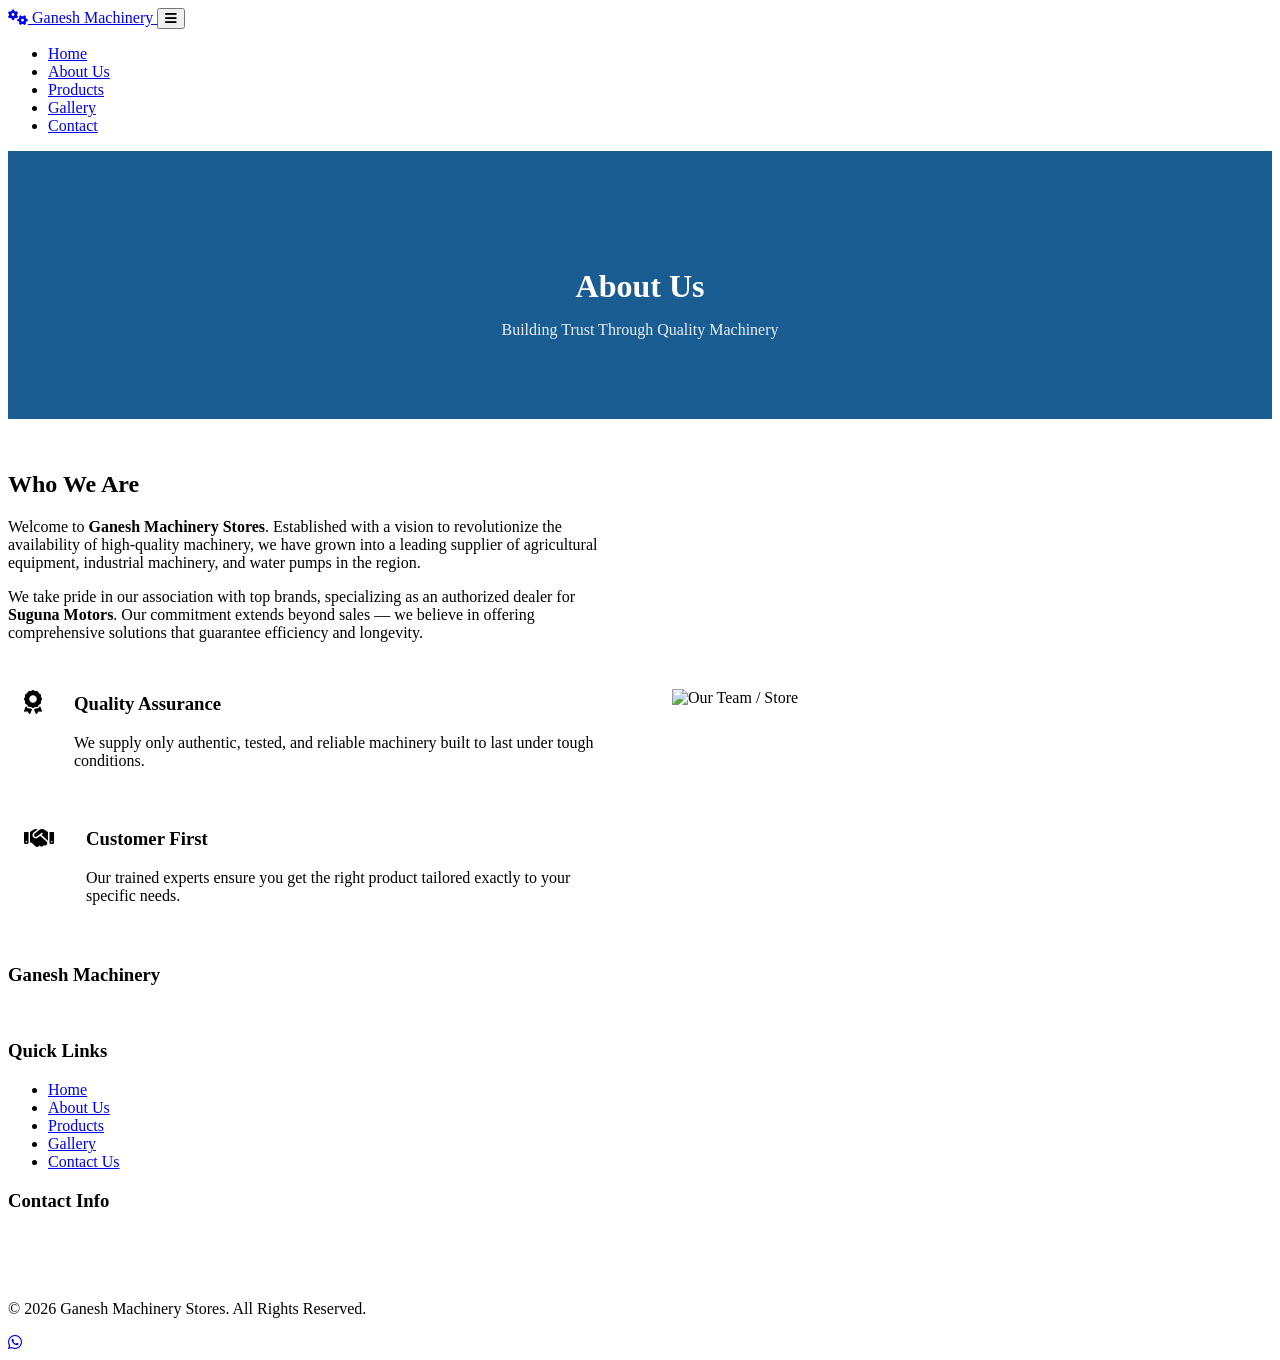
==== about.html @ 9e8fa3c6 "Add files via upload" ====
<!DOCTYPE html>
<html lang="en">

<head>
    <meta charset="UTF-8">
    <meta name="viewport" content="width=device-width, initial-scale=1.0">
    <title>About Us - Ganesh Machinery Stores</title>
    <meta name="description" content="Learn more about Ganesh Machinery Stores, our history, and our values.">
    <!-- FontAwesome for icons -->
    <link rel="stylesheet" href="https://cdnjs.cloudflare.com/ajax/libs/font-awesome/6.4.0/css/all.min.css">
    <!-- Custom CSS -->
    <link rel="stylesheet" href="css/style.css">
    <style>
        .page-header {
            background: linear-gradient(rgba(0, 75, 135, 0.9), rgba(0, 75, 135, 0.9)), url('https://images.unsplash.com/photo-1504328345606-18bbc8c9d7d1?auto=format&fit=crop&w=1920&q=80') center/cover;
            padding: 6rem 0 4rem;
            text-align: center;
            color: white;
        }

        .about-content {
            display: flex;
            gap: 4rem;
            align-items: center;
            margin-top: 2rem;
        }

        .about-text {
            flex: 1;
        }

        .about-image {
            flex: 1;
            border-radius: var(--border-radius);
            box-shadow: var(--shadow-lg);
            overflow: hidden;
        }

        .feature-list {
            margin-top: 2rem;
        }

        .feature-item {
            display: flex;
            align-items: flex-start;
            gap: 1rem;
            margin-bottom: 1.5rem;
        }

        .feature-icon {
            color: var(--primary);
            font-size: 1.5rem;
            background: var(--accent);
            padding: 1rem;
            border-radius: 50%;
        }

        @media (max-width: 768px) {
            .about-content {
                flex-direction: column;
                gap: 2rem;
            }
        }
    </style>
</head>

<body>

    <!-- Navigation -->
    <nav class="navbar">
        <div class="container nav-container">
            <a href="index.html" class="logo">
                <i class="fa-solid fa-gears logo-icon"></i>
                <span>Ganesh Machinery</span>
            </a>

            <button class="mobile-menu-btn" aria-label="Toggle Navigation">
                <i class="fa-solid fa-bars"></i>
            </button>

            <ul class="nav-links">
                <li><a href="index.html" class="nav-link">Home</a></li>
                <li><a href="about.html" class="nav-link">About Us</a></li>
                <li><a href="products.html" class="nav-link">Products</a></li>
                <li><a href="gallery.html" class="nav-link">Gallery</a></li>
                <li><a href="contact.html" class="nav-link">Contact</a></li>
            </ul>
        </div>
    </nav>

    <!-- Page Header -->
    <header class="page-header">
        <div class="container">
            <h1 style="animation: none; margin-bottom: 0;">About Us</h1>
            <p style="margin-top: 1rem; opacity: 0.9;">Building Trust Through Quality Machinery</p>
        </div>
    </header>

    <!-- About Section -->
    <section class="section">
        <div class="container">
            <div class="about-content">
                <div class="about-text">
                    <h2 style="text-align: left;">Who We Are</h2>
                    <p>Welcome to <strong>Ganesh Machinery Stores</strong>. Established with a vision to revolutionize
                        the availability of high-quality machinery, we have grown into a leading supplier of
                        agricultural equipment, industrial machinery, and water pumps in the region.</p>
                    <p>We take pride in our association with top brands, specializing as an authorized dealer for
                        <strong>Suguna Motors</strong>. Our commitment extends beyond sales — we believe in offering
                        comprehensive solutions that guarantee efficiency and longevity.</p>

                    <div class="feature-list">
                        <div class="feature-item">
                            <i class="fa-solid fa-award feature-icon"></i>
                            <div>
                                <h3>Quality Assurance</h3>
                                <p style="color: var(--text-light);">We supply only authentic, tested, and reliable
                                    machinery built to last under tough conditions.</p>
                            </div>
                        </div>
                        <div class="feature-item">
                            <i class="fa-solid fa-handshake feature-icon"></i>
                            <div>
                                <h3>Customer First</h3>
                                <p style="color: var(--text-light);">Our trained experts ensure you get the right
                                    product tailored exactly to your specific needs.</p>
                            </div>
                        </div>
                    </div>
                </div>
                <div class="about-image">
                    <img src="https://images.unsplash.com/photo-1581092334241-118c7ed6778f?auto=format&fit=crop&w=800&q=80"
                        alt="Our Team / Store">
                </div>
            </div>
        </div>
    </section>

    <!-- Footer -->
    <footer class="footer">
        <div class="container">
            <div class="footer-grid">
                <div>
                    <h3>Ganesh Machinery</h3>
                    <p style="color: rgba(255,255,255,0.8); font-size: 0.9rem;">Delivering excellence and reliability in
                        machinery, pumps, and agricultural supplies. Your success is our guarantee.</p>
                </div>
                <div>
                    <h3>Quick Links</h3>
                    <ul class="footer-links">
                        <li><a href="index.html">Home</a></li>
                        <li><a href="about.html">About Us</a></li>
                        <li><a href="products.html">Products</a></li>
                        <li><a href="gallery.html">Gallery</a></li>
                        <li><a href="contact.html">Contact Us</a></li>
                    </ul>
                </div>
                <div>
                    <h3>Contact Info</h3>
                    <ul class="footer-links" style="color: rgba(255,255,255,0.8);">
                        <li style="display: flex; gap: 10px; align-items: center;"><i
                                class="fa-solid fa-location-dot"></i> Main Road, Near old bus stand, Majalgaon,
                            Beed-431122</li>
                        <li style="display: flex; gap: 10px; align-items: center;"><i class="fa-solid fa-phone"></i> +91
                            9420874383</li>
                        <li style="display: flex; gap: 10px; align-items: center;"><i class="fa-solid fa-envelope"></i>
                            ganeshmachinery@gmail.com</li>
                    </ul>
                </div>
            </div>
            <div class="footer-bottom">
                <p>&copy; 2026 Ganesh Machinery Stores. All Rights Reserved.</p>
            </div>
        </div>
    </footer>

    <!-- Floating WhatsApp Button -->
    <a href="https://wa.me/919420874383" target="_blank" class="floating-whatsapp" aria-label="Chat on WhatsApp">
        <i class="fa-brands fa-whatsapp"></i>
    </a>

    <script src="js/script.js"></script>
</body>

</html>
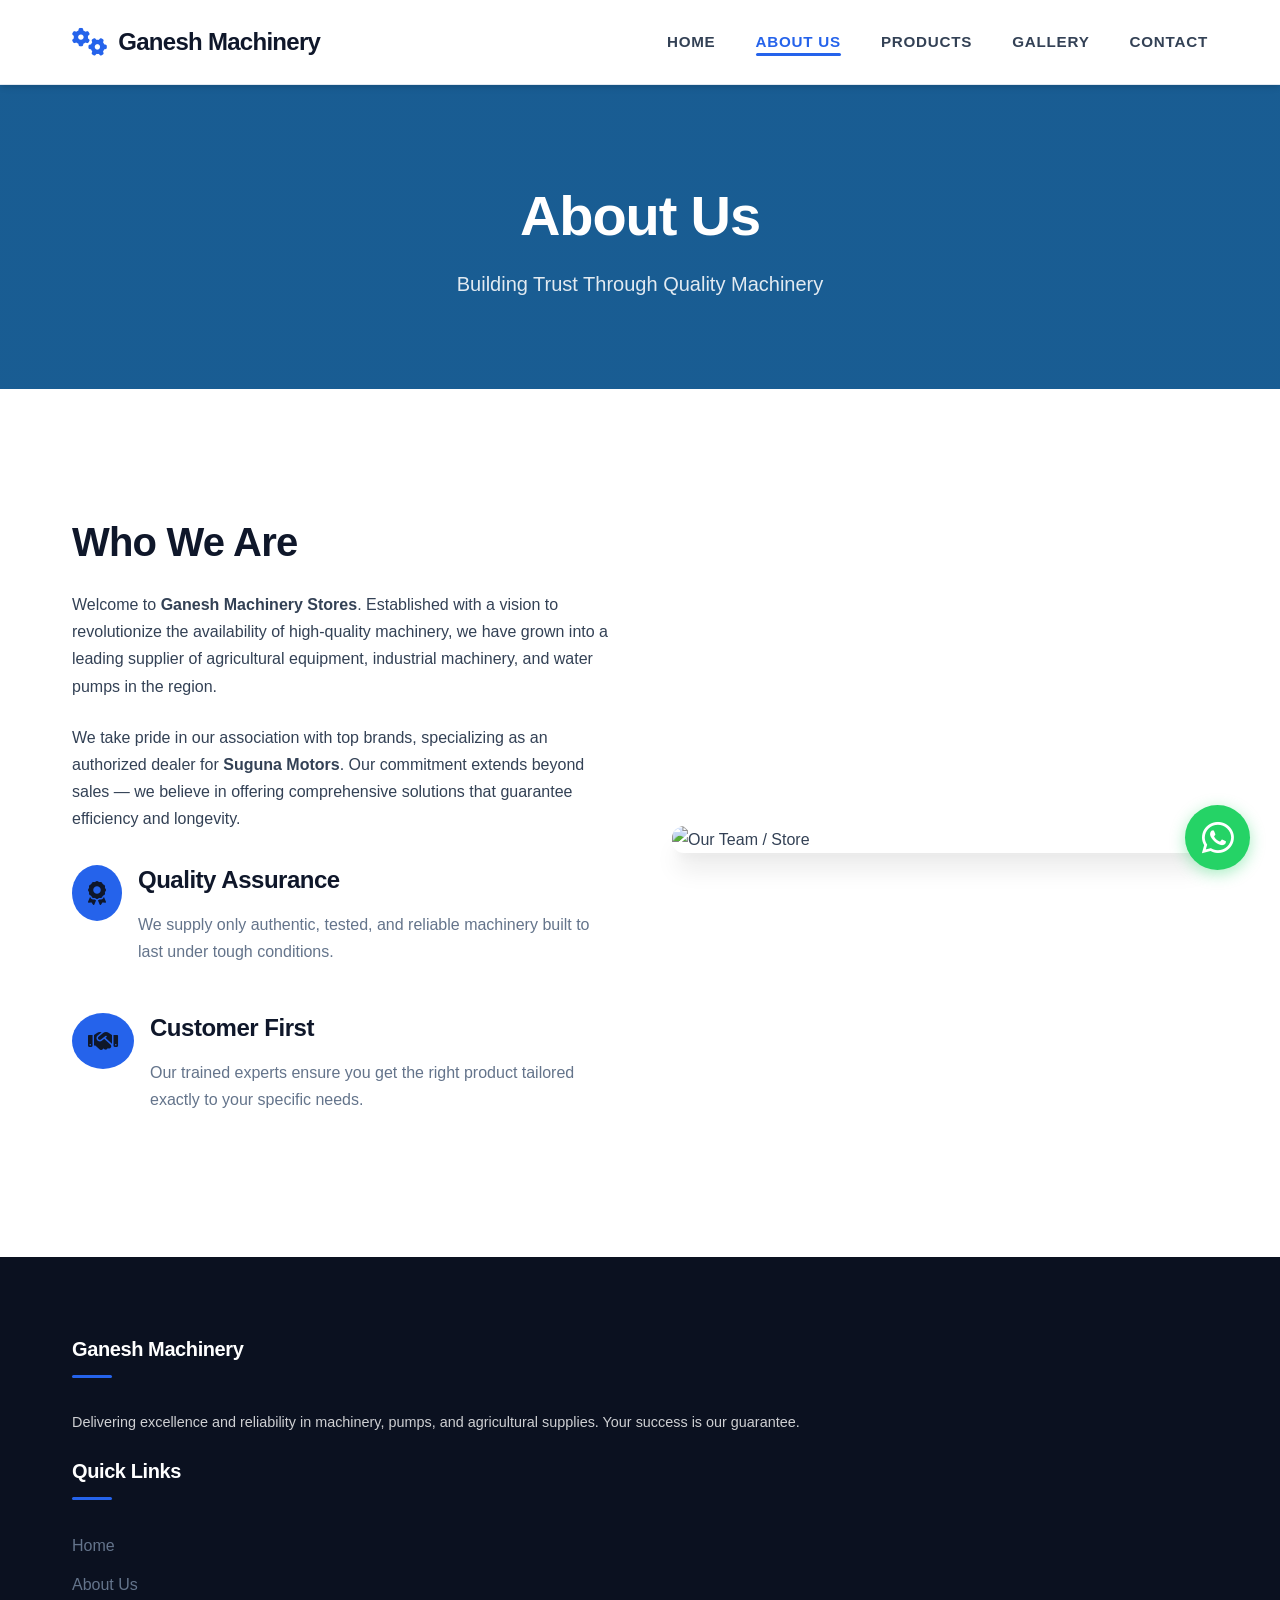
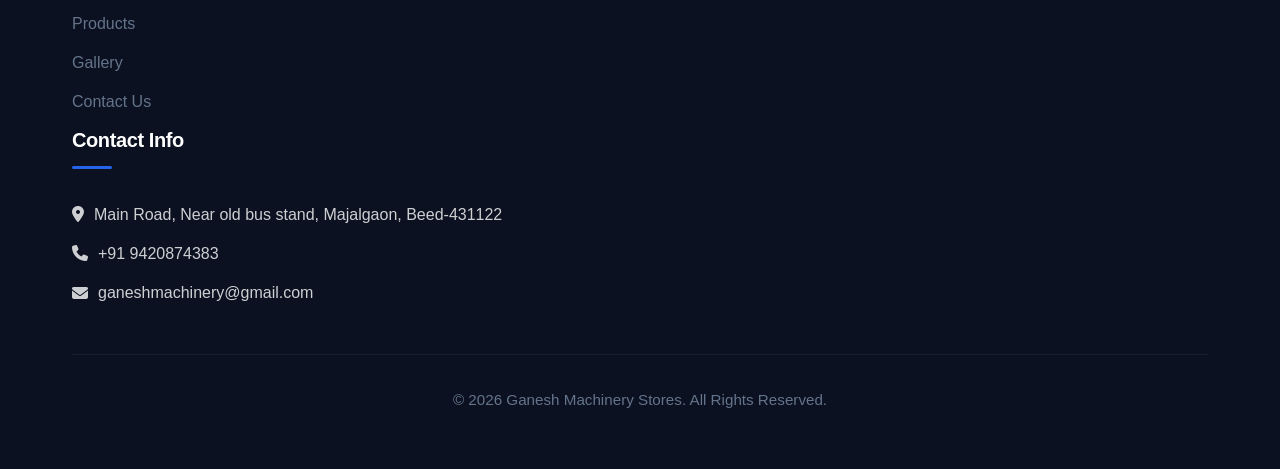
==== commit df2e3674: "Update about.html" ====
--- a/about.html
+++ b/about.html
@@ -9,7 +9,7 @@
     <!-- FontAwesome for icons -->
     <link rel="stylesheet" href="https://cdnjs.cloudflare.com/ajax/libs/font-awesome/6.4.0/css/all.min.css">
     <!-- Custom CSS -->
-    <link rel="stylesheet" href="css/style.css">
+    <link rel="stylesheet" href="style.css">
     <style>
         .page-header {
             background: linear-gradient(rgba(0, 75, 135, 0.9), rgba(0, 75, 135, 0.9)), url('https://images.unsplash.com/photo-1504328345606-18bbc8c9d7d1?auto=format&fit=crop&w=1920&q=80') center/cover;
@@ -179,7 +179,7 @@
         <i class="fa-brands fa-whatsapp"></i>
     </a>
 
-    <script src="js/script.js"></script>
+    <script src="script.js"></script>
 </body>
 
-</html>+</html>
--- a/style.css
+++ b/style.css
@@ -0,0 +1,632 @@
+@import url('https://fonts.googleapis.com/css2?family=Inter:wght@400;500;600&family=Montserrat:wght@500;600;700;800&display=swap');
+
+:root {
+  /* Rich & Consistent Color Theme */
+  --primary: #0F172A;       /* Deep Slate Navy (Professional) */
+  --primary-light: #1E293B; /* Slightly lighter navy */
+  --accent: #2563EB;        /* Vibrant Corporate Blue */
+  --accent-hover: #1D4ED8;  /* Darker Vibrant Blue */
+  --secondary: #FFFFFF;     /* Pure White */
+  --bg-light: #F8FAFC;      /* Soft Slate Off-White */
+  --bg-dark: #0B1120;       /* Very dark for footers */
+  --text-dark: #334155;     /* Slate text for readability */
+  --text-light: #64748B;    /* Lighter slate for subtitles */
+  --border-color: #E2E8F0;
+  
+  /* Typography */
+  --font-main: 'Inter', sans-serif;
+  --font-heading: 'Montserrat', sans-serif;
+  
+  /* Spacing & Layout */
+  --max-width: 1200px;
+  --nav-height: 85px;
+  --border-radius: 12px;    /* Modern rounded look */
+  --border-radius-lg: 20px;
+  
+  /* Smooth Transitions & Shadows */
+  --transition: all 0.3s cubic-bezier(0.4, 0, 0.2, 1);
+  --shadow-sm: 0 1px 3px rgba(0,0,0,0.1);
+  --shadow: 0 4px 6px -1px rgba(0, 0, 0, 0.1), 0 2px 4px -1px rgba(0, 0, 0, 0.06);
+  --shadow-lg: 0 20px 25px -5px rgba(0, 0, 0, 0.1), 0 10px 10px -5px rgba(0, 0, 0, 0.04);
+  --shadow-glow: 0 10px 20px -5px rgba(37, 99, 235, 0.4); /* Blue glow */
+}
+
+/* Base Styles */
+* {
+  margin: 0;
+  padding: 0;
+  box-sizing: border-box;
+}
+
+html {
+  overflow-x: hidden;
+}
+
+body {
+  font-family: var(--font-main);
+  color: var(--text-dark);
+  background-color: var(--secondary);
+  line-height: 1.7;
+  -webkit-font-smoothing: antialiased;
+  padding-top: var(--nav-height);
+  overflow-x: hidden;
+}
+
+body.no-scroll {
+  overflow: hidden;
+}
+
+a {
+  text-decoration: none;
+  color: inherit;
+  transition: var(--transition);
+}
+
+ul {
+  list-style: none;
+}
+
+img {
+  max-width: 100%;
+  height: auto;
+  display: block;
+}
+
+.container {
+  max-width: var(--max-width);
+  margin: 0 auto;
+  padding: 0 2rem;
+}
+
+/* Typography styles */
+h1, h2, h3, h4, h5, h6 {
+  font-family: var(--font-heading);
+  color: var(--primary);
+  font-weight: 700;
+  line-height: 1.25;
+  letter-spacing: -0.02em;
+}
+
+h1 { font-size: 3.5rem; margin-bottom: 1rem; color: var(--secondary); }
+h2 { font-size: 2.5rem; margin-bottom: 1.5rem; text-align: center; }
+h3 { font-size: 1.5rem; margin-bottom: 1rem; }
+p { margin-bottom: 1.5rem; }
+
+/* Buttons */
+.btn {
+  display: inline-flex;
+  align-items: center;
+  justify-content: center;
+  gap: 0.5rem;
+  padding: 0.85rem 2rem;
+  border-radius: 50px;
+  font-family: var(--font-heading);
+  font-weight: 600;
+  cursor: pointer;
+  border: 2px solid transparent;
+  text-align: center;
+  transition: var(--transition);
+  font-size: 1.05rem;
+}
+
+.btn-primary {
+  background: linear-gradient(135deg, var(--accent) 0%, var(--accent-hover) 100%);
+  color: var(--secondary);
+  box-shadow: var(--shadow-glow);
+}
+
+.btn-primary:hover {
+  transform: translateY(-3px);
+  box-shadow: 0 15px 25px -5px rgba(37, 99, 235, 0.5);
+  color: var(--secondary);
+}
+
+.btn-secondary {
+  background-color: transparent;
+  color: var(--secondary);
+  border-color: var(--secondary);
+}
+
+.btn-secondary:hover {
+  background-color: var(--secondary);
+  color: var(--primary);
+  transform: translateY(-3px);
+}
+
+.btn-full {
+  width: 100%;
+}
+
+.btn-group {
+  display: flex;
+  gap: 1rem;
+  justify-content: center;
+  flex-wrap: wrap;
+}
+
+/* Glassmorphism Navigation */
+.navbar {
+  background-color: rgba(255, 255, 255, 0.95);
+  backdrop-filter: blur(10px);
+  box-shadow: var(--shadow);
+  position: fixed;
+  top: 0;
+  left: 0;
+  width: 100%;
+  z-index: 1000;
+  height: var(--nav-height);
+  border-bottom: 1px solid var(--border-color);
+}
+
+.nav-container {
+  display: flex;
+  justify-content: space-between;
+  align-items: center;
+  height: 100%;
+}
+
+.logo {
+  font-family: var(--font-heading);
+  font-size: 1.5rem;
+  font-weight: 800;
+  color: var(--primary);
+  display: flex;
+  align-items: center;
+  gap: 0.75rem;
+  letter-spacing: -0.03em;
+}
+
+.logo-icon {
+  color: var(--accent);
+  font-size: 1.75rem;
+}
+
+.nav-links {
+  display: flex;
+  gap: 2.5rem;
+}
+
+.nav-link {
+  font-weight: 600;
+  color: var(--text-dark);
+  position: relative;
+  font-family: var(--font-heading);
+  font-size: 0.95rem;
+  text-transform: uppercase;
+  letter-spacing: 0.05em;
+}
+
+.nav-link::after {
+  content: '';
+  position: absolute;
+  bottom: -6px;
+  left: 0;
+  width: 0;
+  height: 3px;
+  background-color: var(--accent);
+  transition: var(--transition);
+  border-radius: 2px;
+}
+
+.nav-link:hover {
+  color: var(--accent);
+}
+
+.nav-link:hover::after,
+.nav-link.active::after {
+  width: 100%;
+}
+
+.nav-link.active {
+  color: var(--accent);
+}
+
+/* Mobile Menu Toggle */
+.mobile-menu-btn {
+  display: none;
+  background: none;
+  border: none;
+  font-size: 1.75rem;
+  color: var(--primary);
+  cursor: pointer;
+}
+
+/* Hero & Header Sections */
+.hero {
+  padding: 10rem 0 8rem;
+  min-height: 85vh;
+  display: flex;
+  flex-direction: column;
+  justify-content: center;
+  align-items: center;
+  text-align: center;
+  color: var(--secondary);
+  background-blend-mode: multiply;
+  position: relative;
+}
+
+.page-header {
+  padding: 8rem 0 5rem;
+  text-align: center;
+  color: white;
+  background-blend-mode: multiply;
+}
+
+/* Text inside Hero/Header */
+.hero p, .page-header p {
+  font-size: 1.25rem;
+  opacity: 0.95;
+  color: var(--bg-light);
+}
+
+/* Section Spacing */
+.section {
+  padding: 6rem 0;
+}
+
+.bg-light {
+  background-color: var(--bg-light);
+}
+
+.bg-primary {
+  background-color: var(--primary);
+  color: var(--secondary);
+}
+
+.bg-primary h2, .bg-primary h3, .bg-primary p {
+  color: var(--secondary);
+}
+
+/* Grid Layouts */
+.grid {
+  display: grid;
+  grid-gap: 2.5rem;
+}
+
+.grid-2 { grid-template-columns: repeat(auto-fit, minmax(350px, 1fr)); }
+.grid-3 { grid-template-columns: repeat(auto-fit, minmax(300px, 1fr)); }
+.grid-4 { grid-template-columns: repeat(auto-fit, minmax(250px, 1fr)); }
+
+/* Standard Cards */
+.card, .product-card, .product-category-card {
+  background: var(--secondary);
+  border-radius: var(--border-radius);
+  overflow: hidden;
+  box-shadow: var(--shadow);
+  transition: var(--transition);
+  border: 1px solid var(--border-color);
+  display: flex;
+  flex-direction: column;
+}
+
+.card:hover, .product-card:hover, .product-category-card:hover {
+  transform: translateY(-8px);
+  box-shadow: var(--shadow-lg);
+  border-color: var(--accent);
+}
+
+.card-img, .product-img, .product-card-img {
+  width: 100%;
+  height: 250px;
+  object-fit: cover;
+}
+
+.card-content, .product-content, .product-card-content {
+  padding: 2rem;
+  flex-grow: 1;
+  display: flex;
+  flex-direction: column;
+}
+
+.card-title {
+  color: var(--primary);
+}
+
+/* Contact & Forms */
+.form-group {
+  margin-bottom: 1.5rem;
+}
+
+.form-label {
+  display: block;
+  margin-bottom: 0.5rem;
+  font-weight: 600;
+  color: var(--primary);
+  font-family: var(--font-heading);
+}
+
+.form-control {
+  width: 100%;
+  padding: 1rem;
+  border: 2px solid var(--border-color);
+  border-radius: 8px;
+  font-family: var(--font-main);
+  transition: var(--transition);
+  font-size: 1rem;
+  background-color: var(--bg-light);
+}
+
+.form-control:focus {
+  outline: none;
+  border-color: var(--accent);
+  background-color: var(--secondary);
+  box-shadow: 0 0 0 4px rgba(37, 99, 235, 0.1);
+}
+
+/* Highlight Section (e.g. Suguna) */
+.highlight-suguna {
+  background: linear-gradient(135deg, var(--primary) 0%, var(--primary-light) 100%);
+  color: white;
+  border-radius: var(--border-radius-lg);
+  padding: 4rem;
+  display: flex;
+  align-items: center;
+  gap: 4rem;
+  margin-top: 5rem;
+  box-shadow: var(--shadow-lg);
+}
+
+.highlight-suguna h2 {
+  color: white;
+  text-align: left;
+  margin-bottom: 1.5rem;
+}
+
+.highlight-img {
+  flex: 0 0 450px;
+  border-radius: var(--border-radius);
+  box-shadow: var(--shadow-lg);
+  border: 6px solid rgba(255,255,255,0.1);
+  object-fit: cover;
+  height: 350px;
+}
+
+/* Gallery Section */
+.gallery-grid {
+  display: grid;
+  grid-template-columns: repeat(auto-fill, minmax(320px, 1fr));
+  gap: 2rem;
+  margin-top: 3rem;
+}
+
+.gallery-item {
+  position: relative;
+  border-radius: var(--border-radius);
+  overflow: hidden;
+  aspect-ratio: 4/3;
+  cursor: pointer;
+  box-shadow: var(--shadow);
+}
+
+.gallery-img {
+  width: 100%;
+  height: 100%;
+  object-fit: cover;
+  transition: transform 0.6s cubic-bezier(0.4, 0, 0.2, 1);
+}
+
+.gallery-overlay {
+  position: absolute;
+  inset: 0;
+  background: linear-gradient(to top, rgba(15, 23, 42, 0.9), rgba(15, 23, 42, 0.4));
+  display: flex;
+  flex-direction: column;
+  align-items: center;
+  justify-content: flex-end;
+  opacity: 0;
+  transition: opacity 0.4s ease;
+  text-align: center;
+  padding: 2rem;
+}
+
+.gallery-item:hover .gallery-img {
+  transform: scale(1.1);
+}
+
+.gallery-item:hover .gallery-overlay {
+  opacity: 1;
+}
+
+.gallery-icon {
+  color: var(--accent);
+  font-size: 2.5rem;
+  transform: translateY(20px);
+  transition: transform 0.4s ease;
+  margin-bottom: 1rem;
+}
+
+.gallery-text {
+  color: white;
+  font-size: 1.25rem;
+  font-family: var(--font-heading);
+  transform: translateY(20px);
+  transition: transform 0.4s ease 0.1s;
+}
+
+.gallery-item:hover .gallery-icon,
+.gallery-item:hover .gallery-text {
+  transform: translateY(0);
+}
+
+/* Category Buttons (Products Page) */
+.category-nav {
+  display: flex;
+  justify-content: center;
+  gap: 1rem;
+  flex-wrap: wrap;
+  margin-bottom: 4rem;
+}
+
+.category-btn {
+  background: var(--secondary);
+  border: 2px solid var(--border-color);
+  padding: 0.75rem 2rem;
+  border-radius: 50px;
+  font-family: var(--font-heading);
+  font-weight: 600;
+  cursor: pointer;
+  transition: var(--transition);
+  color: var(--text-dark);
+}
+
+.category-btn:hover, .category-btn.active {
+  background: var(--accent);
+  color: white;
+  border-color: var(--accent);
+  box-shadow: var(--shadow-glow);
+  transform: translateY(-2px);
+}
+
+/* Footer Improvements */
+.footer {
+  background-color: var(--bg-dark);
+  color: var(--text-light);
+  padding: 5rem 0 2rem;
+}
+
+.footer h3 {
+  color: var(--secondary);
+  margin-bottom: 2rem;
+  position: relative;
+  padding-bottom: 1rem;
+  font-size: 1.25rem;
+}
+
+.footer h3::after {
+  content: '';
+  position: absolute;
+  left: 0;
+  bottom: 0;
+  width: 40px;
+  height: 3px;
+  background-color: var(--accent);
+  border-radius: 2px;
+}
+
+.footer-links li {
+  margin-bottom: 0.75rem;
+}
+
+.footer-links a {
+  color: var(--text-light);
+}
+
+.footer-links a:hover {
+  color: var(--accent);
+  padding-left: 8px;
+}
+
+.footer-bottom {
+  text-align: center;
+  padding-top: 2rem;
+  border-top: 1px solid rgba(255, 255, 255, 0.05);
+  margin-top: 3rem;
+  font-size: 0.95rem;
+}
+
+/* Floating WhatsApp Button */
+.floating-whatsapp {
+  position: fixed;
+  bottom: 30px;
+  right: 30px;
+  background-color: #25D366;
+  color: white;
+  width: 65px;
+  height: 65px;
+  border-radius: 50%;
+  display: flex;
+  align-items: center;
+  justify-content: center;
+  font-size: 2.25rem;
+  box-shadow: 0 4px 15px rgba(37, 211, 102, 0.4);
+  z-index: 9999;
+  transition: var(--transition);
+}
+
+.floating-whatsapp:hover {
+  background-color: #1ebe5d;
+  color: white;
+  transform: translateY(-5px) scale(1.05);
+  box-shadow: 0 8px 25px rgba(37, 211, 102, 0.5);
+}
+
+/* Specific elements enhancements */
+.whatsapp-btn {
+  background-color: #25D366; 
+  color: white;
+  border: none;
+}
+.whatsapp-btn:hover {
+  background-color: #1ebe5d;
+  box-shadow: 0 10px 20px -5px rgba(37,211,102,0.4);
+  color: white;
+}
+
+.contact-info-block {
+    background: var(--bg-light);
+    padding: 3rem;
+    border-radius: var(--border-radius-lg);
+    box-shadow: var(--shadow);
+    border-top: 5px solid var(--accent);
+}
+
+.contact-form {
+    padding: 3rem;
+    border-radius: var(--border-radius-lg);
+    background: white;
+    box-shadow: var(--shadow);
+    border: 1px solid var(--border-color);
+}
+
+/* Animations */
+@keyframes slideUp {
+  from { opacity: 0; transform: translateY(30px); }
+  to { opacity: 1; transform: translateY(0); }
+}
+
+/* Responsiveness */
+@media (max-width: 900px) {
+  .highlight-suguna {
+    flex-direction: column;
+    padding: 3rem 2rem;
+    text-align: center;
+  }
+  .highlight-suguna h2 { text-align: center; }
+  .highlight-img { width: 100%; height: 300px; flex: none; }
+  
+  .contact-container {
+    grid-template-columns: 1fr;
+  }
+}
+
+@media (max-width: 768px) {
+  h1 { font-size: 2.5rem; }
+  h2 { font-size: 2rem; }
+  
+  .mobile-menu-btn { display: block; }
+  
+  .nav-links {
+    position: fixed;
+    top: var(--nav-height);
+    left: -100%;
+    width: 100%;
+    height: calc(100dvh - var(--nav-height));
+    overflow-y: auto;
+    background-color: rgba(255, 255, 255, 0.98);
+    backdrop-filter: blur(10px);
+    flex-direction: column;
+    align-items: center;
+    padding-top: 3rem;
+    transition: var(--transition);
+  }
+  
+  .nav-links.active { left: 0; }
+  
+  .floating-whatsapp {
+    bottom: 20px;
+    right: 20px;
+    width: 55px;
+    height: 55px;
+    font-size: 1.8rem;
+  }
+}
